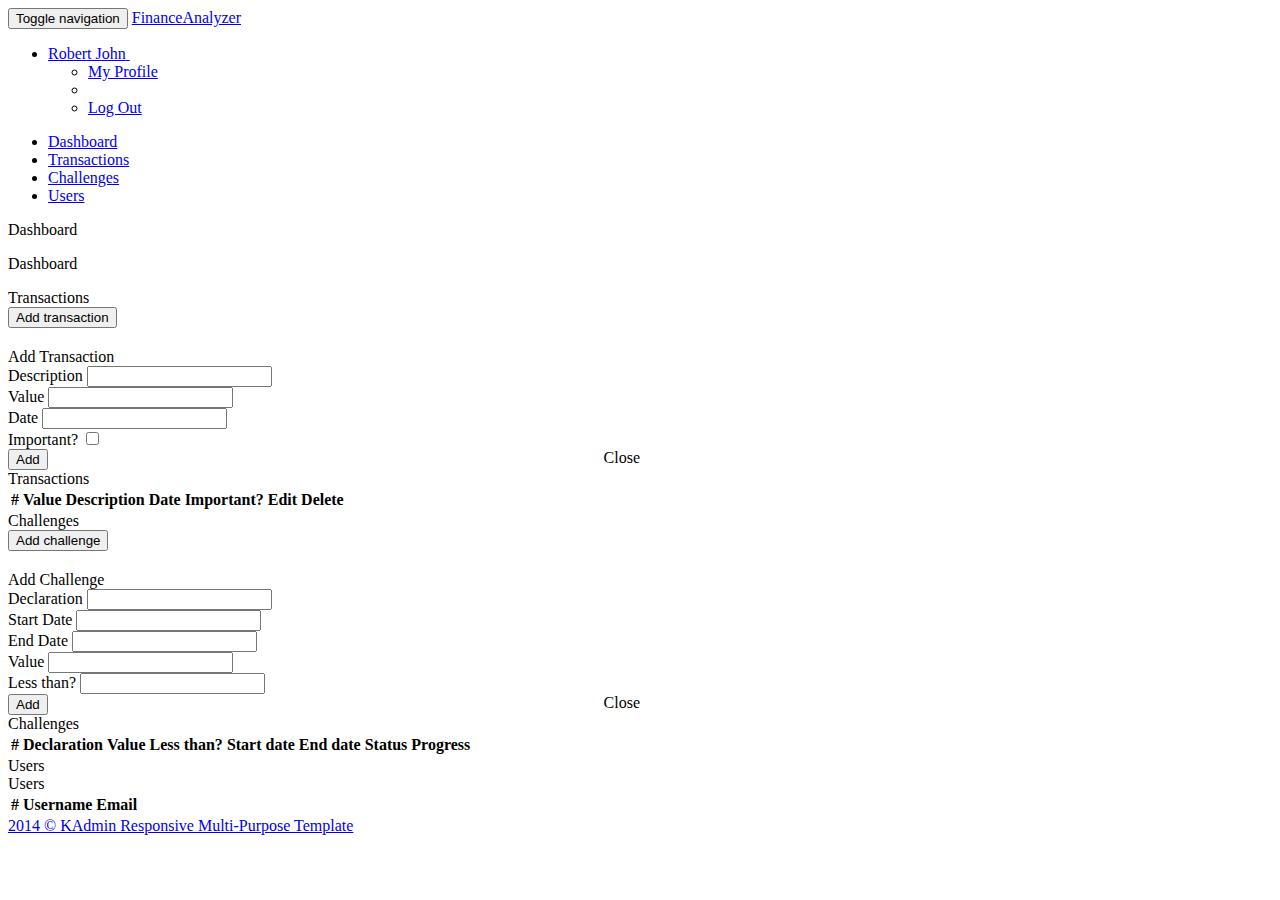
==== finance-analyzer/src/main/webapp/page.html @ c217d9ac "#32 Connect Challenge and ChallengeParameter on the front-end." ====
<!DOCTYPE html>
<html lang="en">
<head>
    <title>Dashboard | Dashboard</title>
    <meta charset="utf-8">
    <meta http-equiv="X-UA-Compatible" content="IE=edge,chrome=1">
    <meta name="viewport" content="width=device-width, initial-scale=1.0">
    <!-- <link rel="shortcut icon" href="images/icons/favicon.ico"> -->
    <!-- <link rel="apple-touch-icon" href="images/icons/favicon.png"> -->
    <link rel="apple-touch-icon" sizes="72x72" href="images/icons/favicon-72x72.png">
    <link rel="apple-touch-icon" sizes="114x114" href="images/icons/favicon-114x114.png">
    <!--Loading bootstrap css-->
    <link type="text/css" rel="stylesheet" href="http://fonts.googleapis.com/css?family=Open+Sans:400italic,400,300,700">
    <link type="text/css" rel="stylesheet" href="http://fonts.googleapis.com/css?family=Oswald:400,700,300">
    <link type="text/css" rel="stylesheet" href="styles/jquery-ui-1.10.4.custom.min.css">
    <link type="text/css" rel="stylesheet" href="styles/font-awesome.min.css">
    <link type="text/css" rel="stylesheet" href="styles/bootstrap.min.css">
    <link type="text/css" rel="stylesheet" href="styles/animate.css">
    <link type="text/css" rel="stylesheet" href="styles/all.css">
    <link type="text/css" rel="stylesheet" href="styles/main.css">
    <link type="text/css" rel="stylesheet" href="styles/style-responsive.css">
    <link type="text/css" rel="stylesheet" href="styles/zabuto_calendar.min.css">
    <link type="text/css" rel="stylesheet" href="styles/pace.css">
    <link type="text/css" rel="stylesheet" href="styles/jquery.news-ticker.css">
</head>
<body>
    <div>
        <!--BEGIN BACK TO TOP-->
        <a id="totop" href="#"><i class="fa fa-angle-up"></i></a>
        <!--END BACK TO TOP-->

        <!--BEGIN TOPBAR-->
        <div id="header-topbar-option-demo" class="page-header-topbar">
            <nav id="topbar" role="navigation" style="margin-bottom: 0;" data-step="3" class="navbar navbar-default navbar-static-top">
            <div class="navbar-header">
                <button type="button" data-toggle="collapse" data-target=".sidebar-collapse" class="navbar-toggle"><span class="sr-only">Toggle navigation</span><span class="icon-bar"></span><span class="icon-bar"></span><span class="icon-bar"></span></button>
                <a id="logo" href="page.html" class="navbar-brand"><span class="fa fa-rocket"></span><span class="logo-text">FinanceAnalyzer</span><span style="display: none" class="logo-text-icon">µ</span></a></div>
            <div class="topbar-main"><a id="menu-toggle" href="#" class="hidden-xs"><i class="fa fa-bars"></i></a>
                <ul class="nav navbar navbar-top-links navbar-right mbn">
                    <li class="dropdown topbar-user"><a data-hover="dropdown" href="#" class="dropdown-toggle"><span class="hidden-xs">Robert John</span>&nbsp;<span class="caret"></span></a>
                        <ul class="dropdown-menu dropdown-user pull-right">
                            <li><a href="#"><i class="fa fa-user"></i>My Profile</a></li>
                            <li class="divider"></li>
                            <li><a href="Login.html"><i class="fa fa-key"></i>Log Out</a></li>
                        </ul>
                    </li>
                    
                </ul>
            </div>
        </nav>
        </div>
        <!--END TOPBAR-->

        <div id="wrapper">
            <!--BEGIN SIDEBAR MENU-->
            <nav id="sidebar" role="navigation" data-step="2" data-intro="Template has &lt;b&gt;many navigation styles&lt;/b&gt;"
                data-position="right" class="navbar-default navbar-static-side">
            <div class="sidebar-collapse menu-scroll">
                <ul id="side-menu" class="nav">
                    
                     <div class="clearfix"></div>
                    <li class="active"><a href="#dashboard"><i class="fa fa-bar-chart-o fa-fw">
                        <div class="icon-bg bg-orange"></div>
                    </i><span class="menu-title">Dashboard</span></a></li>
                    <li><a href="#transactions"><i class="fa fa-th-list fa-fw">
                        <div class="icon-bg bg-pink"></div>
                    </i><span class="menu-title">Transactions</span></a>
                       
                    </li>
                    <li><a href="#challenges"><i class="fa fa-gift fa-fw">
                        <div class="icon-bg bg-green"></div>
                    </i><span class="menu-title">Challenges</span></a>
                       
                    </li>
                    <li><a href="#users"><i class="fa fa-file-o fa-fw">
                        <div class="icon-bg bg-violet"></div>
                    </i><span class="menu-title">Users</span></a></li>
                </ul>
            </div>
        </nav>
            <!--END SIDEBAR MENU-->

            <!--BEGIN PAGE WRAPPER-->
            <div id="page-wrapper">
                <!-- BEGIN DASHBOARD PAGE -->
                <div id="dashboard-panel" class="page-panel">
                    <!--BEGIN TITLE & BREADCRUMB PAGE-->
                <div id="title-breadcrumb-option-demo" class="page-title-breadcrumb">
                    <div class="page-header pull-left">
                        <div class="page-title">
                            Dashboard</div>
                    </div>
                    <div class="clearfix">
                    </div>
                </div>
                <!--END TITLE & BREADCRUMB PAGE-->

                <div class="page-content">
                    <p>Dashboard</p>
                </div>

                </div>
                <!-- END DASHBOARD PAGE -->

                <!-- BEGIN TRANSACTIONS PAGE -->
                <div id="transactions-panel" class="page-panel">
                    <!--BEGIN TITLE & BREADCRUMB PAGE-->
                <div id="title-breadcrumb-option-demo" class="page-title-breadcrumb">
                    <div class="page-header pull-left">
                        <div class="page-title">
                            Transactions</div>
                    </div>
                    <div class="clearfix">
                    </div>
                </div>
                <!--END TITLE & BREADCRUMB PAGE-->

                <div class="page-content">
                    <button id="add-transaction-button" class="btn btn-primary" style="margin-bottom: 20px;">Add transaction</button>
                    <div id="transaction-form-panel" class="panel panel-blue" style="width: 50%;background:#fff;">
                        <div class="panel-heading">
                            Add Transaction</div>
                        <div class="panel-body pan">
                            <div class="form-body pal">
                                <div class="row">
                                    <div class="col-md-12">
                                        <div class="form-group">
                                            <label for="transaction-description-input" class="control-label">
                                                Description</label>
                                                <input id="transaction-description-input" type="text" placeholder="" class="form-control">
                                        </div>
                                    </div>
                                </div>
                                <div class="row">
                                    <div class="col-md-12">
                                        <div class="form-group">
                                            <label for="transaction-value-input" class="control-label">
                                                Value</label>
                                                <input id="transaction-value-input" type="text" placeholder="" class="form-control">
                                        </div>
                                    </div>
                                </div>
                                <div class="row">
                                    <div class="col-md-12">
                                        <div class="form-group">
                                            <label for="transaction-date-input" class="control-label">
                                                Date</label>
                                                <input id="transaction-date-input" type="text" placeholder="" class="form-control">
                                        </div>
                                    </div>
                                </div>
                                <div class="row">
                                    <div class="col-md-12">
                                        <div class="form-group">
                                            <label for="transaction-important-input" class="control-label">
                                                Important?</label>
                                                <input id="transaction-important-input" type="checkbox" placeholder="" class="form-control">
                                        </div>
                                    </div>
                                </div>
                                <div class="row">
                                    <div class="col-md-12">
                                        <div class="form-group">
                                            <button id="transaction-submit" class="btn btn-primary">Add</button>
                                            <span id="transaction-panel-close" style="float: right; cursor: pointer;">Close</span>
                                        </div>
                                    </div>
                                </div>
                        </div>
                    </div>
                </div>

                <div class="panel panel-yellow">
                    <div class="panel-heading">Transactions</div>
                    <div class="panel-body">
                        <table id="transactions-table" class="table table-hover">
                            <thead>
                            <tr>
                                <th>#</th>
                                <th>Value</th>
                                <th>Description</th>
                                <th>Date</th>
                                <th>Important?</th>
                                <th>Edit</th>
                                <th>Delete</th>
                            </tr>
                            </thead>
                            <tbody></tbody>
                        </table>
                    </div>
                </div>

                </div>
                </div>
                <!-- END TRANSACTIONS PAGE -->

                <!-- BEGIN CHALLENGES PAGE -->
                <div id="challenges-panel" class="page-panel">
                    <!--BEGIN TITLE & BREADCRUMB PAGE-->
                <div id="title-breadcrumb-option-demo" class="page-title-breadcrumb">
                    <div class="page-header pull-left">
                        <div class="page-title">
                            Challenges</div>
                    </div>
                    <div class="clearfix">
                    </div>
                </div>
                <!--END TITLE & BREADCRUMB PAGE-->

                <div class="page-content">
                    <button id="add-challenge-button" class="btn btn-primary" style="margin-bottom: 20px;">Add challenge</button>
                    <div id="challenge-form-panel" class="panel panel-blue" style="width: 50%;background:#fff;">
                        <div class="panel-heading">
                            Add Challenge</div>
                        <div class="panel-body pan">
                            <div class="form-body pal">
                                <div class="row">
                                    <div class="col-md-12">
                                        <div class="form-group">
                                            <label for="challenge-declaration-input" class="control-label">
                                                Declaration</label>
                                                <input id="challenge-declaration-input" type="text" placeholder="" class="form-control">
                                        </div>
                                    </div>
                                </div>
                                <div class="row">
                                    <div class="col-md-12">
                                        <div class="form-group">
                                            <label for="challenge-since-input" class="control-label">
                                                Start Date</label>
                                                <input id="challenge-since-input" type="text" placeholder="" class="form-control">
                                        </div>
                                    </div>
                                </div>
                                <div class="row">
                                    <div class="col-md-12">
                                        <div class="form-group">
                                            <label for="challenge-deadline-input" class="control-label">
                                                End Date</label>
                                                <input id="challenge-deadline-input" type="text" placeholder="" class="form-control">
                                        </div>
                                    </div>
                                </div>
                                <div class="row">
                                    <div class="col-md-12">
                                        <div class="form-group">
                                            <label for="challenge-value-input" class="control-label">
                                                Value</label>
                                                <input id="challenge-value-input" type="text" placeholder="" class="form-control">
                                        </div>
                                    </div>
                                </div>
                                <div class="row">
                                    <div class="col-md-12">
                                        <div class="form-group">
                                            <label for="challenge-less-than-input" class="control-label">
                                                Less than?</label>
                                                <input id="challenge-less-than-input" type="text" placeholder="" class="form-control">
                                        </div>
                                    </div>
                                </div>
                                <div class="row">
                                    <div class="col-md-12">
                                        <div class="form-group">
                                            <button id="challenge-submit" class="btn btn-primary">Add</button>
                                            <span id="challenge-panel-close" style="float: right; cursor: pointer;">Close</span>
                                        </div>
                                    </div>
                                </div>
                        </div>
                    </div>
                    </div>

                    <div class="panel panel-yellow">
                    <div class="panel-heading">Challenges</div>
                    <div class="panel-body">
                        <table id="challenges-table" class="table table-hover">
                            <thead>
                            <tr>
                                <th>#</th>
                                <th>Declaration</th>
                                <th>Value</th>
                                <th>Less than?</th>
                                <th>Start date</th>
                                <th>End date</th>
                                <th>Status</th>
                                <th>Progress</th>
                            </tr>
                            </thead>
                            <tbody></tbody>
                        </table>
                    </div>
                </div>
                </div>

                </div>
                <!-- END CHALLENGES PAGE -->

                <!-- BEGIN USERS PAGE -->
                <div id="users-panel" class="page-panel">
                    <!--BEGIN TITLE & BREADCRUMB PAGE-->
                <div id="title-breadcrumb-option-demo" class="page-title-breadcrumb">
                    <div class="page-header pull-left">
                        <div class="page-title">
                            Users</div>
                    </div>
                    <div class="clearfix">
                    </div>
                </div>
                <!--END TITLE & BREADCRUMB PAGE-->

                <div class="page-content">
                <div class="panel panel-yellow">
                    <div class="panel-heading">Users</div>
                    <div class="panel-body">
                        <table id="users-table" class="table table-hover">
                            <thead>
                            <tr>
                                <th>#</th>
                                <th>Username</th>
                                <th>Email</th>
                            </tr>
                            </thead>
                            <tbody></tbody>
                        </table>
                    </div>
                </div>
                
                </div>
                </div>
                <!-- END USERS PAGE -->

                
                
                <!--BEGIN FOOTER-->
                <div id="footer">
                    <div class="copyright">
                        <a href="http://themifycloud.com">2014 © KAdmin Responsive Multi-Purpose Template</a></div>
                </div>
                <!--END FOOTER-->
            </div>
            <!--END PAGE WRAPPER-->
        </div>
    </div>
    <script src="script/jquery-1.10.2.min.js"></script>
    <script src="script/jquery-migrate-1.2.1.min.js"></script>
    <script src="script/jquery-ui.js"></script>
    <script src="script/bootstrap.min.js"></script>
    <script src="script/bootstrap-hover-dropdown.js"></script>
    <script src="script/html5shiv.js"></script>
    <script src="script/respond.min.js"></script>
    <script src="script/jquery.metisMenu.js"></script>
    <script src="script/jquery.slimscroll.js"></script>
    <script src="script/jquery.cookie.js"></script>
    <script src="script/icheck.min.js"></script>
    <script src="script/custom.min.js"></script>
    <!-- <script src="script/jquery.news-ticker.js"></script> -->
    <script src="script/jquery.menu.js"></script>
    <script src="script/pace.min.js"></script>
    <script src="script/holder.js"></script>
    <script src="script/responsive-tabs.js"></script>
    <script src="script/jquery.flot.js"></script>
    <script src="script/jquery.flot.categories.js"></script>
    <script src="script/jquery.flot.pie.js"></script>
    <script src="script/jquery.flot.tooltip.js"></script>
    <script src="script/jquery.flot.resize.js"></script>
    <script src="script/jquery.flot.fillbetween.js"></script>
    <script src="script/jquery.flot.stack.js"></script>
    <script src="script/jquery.flot.spline.js"></script>
    <script src="script/zabuto_calendar.min.js"></script>
    <!-- <script src="script/index.js"></script> -->
    <!--LOADING SCRIPTS FOR CHARTS-->
    <!-- // <script src="script/highcharts.js"></script> -->
    <!-- script src="script/data.js"></script>
    <script src="script/drilldown.js"></script>
    <script src="script/exporting.js"></script>
    <script src="script/highcharts-more.js"></script>
    <script src="script/charts-highchart-pie.js"></script>
    <script src="script/charts-highchart-more.js"></script> -->
    <!--CORE JAVASCRIPT-->
    <script src="script/main.js"></script>
    <!-- <script>        (function (i, s, o, g, r, a, m) {
            i['GoogleAnalyticsObject'] = r;
            i[r] = i[r] || function () {
                (i[r].q = i[r].q || []).push(arguments)
            }, i[r].l = 1 * new Date();
            a = s.createElement(o),
            m = s.getElementsByTagName(o)[0];
            a.async = 1;
            a.src = g;
            m.parentNode.insertBefore(a, m)
        })(window, document, 'script', '//www.google-analytics.com/analytics.js', 'ga');
        ga('create', 'UA-145464-12', 'auto');
        ga('send', 'pageview');
    </script> -->

    <script src="script/finance-analyzer.js"></script>
    <script src="script/transactions.js"></script>
    <script src="script/challenges.js"></script>
    <script src="script/users.js"></script>
</body>
</html>
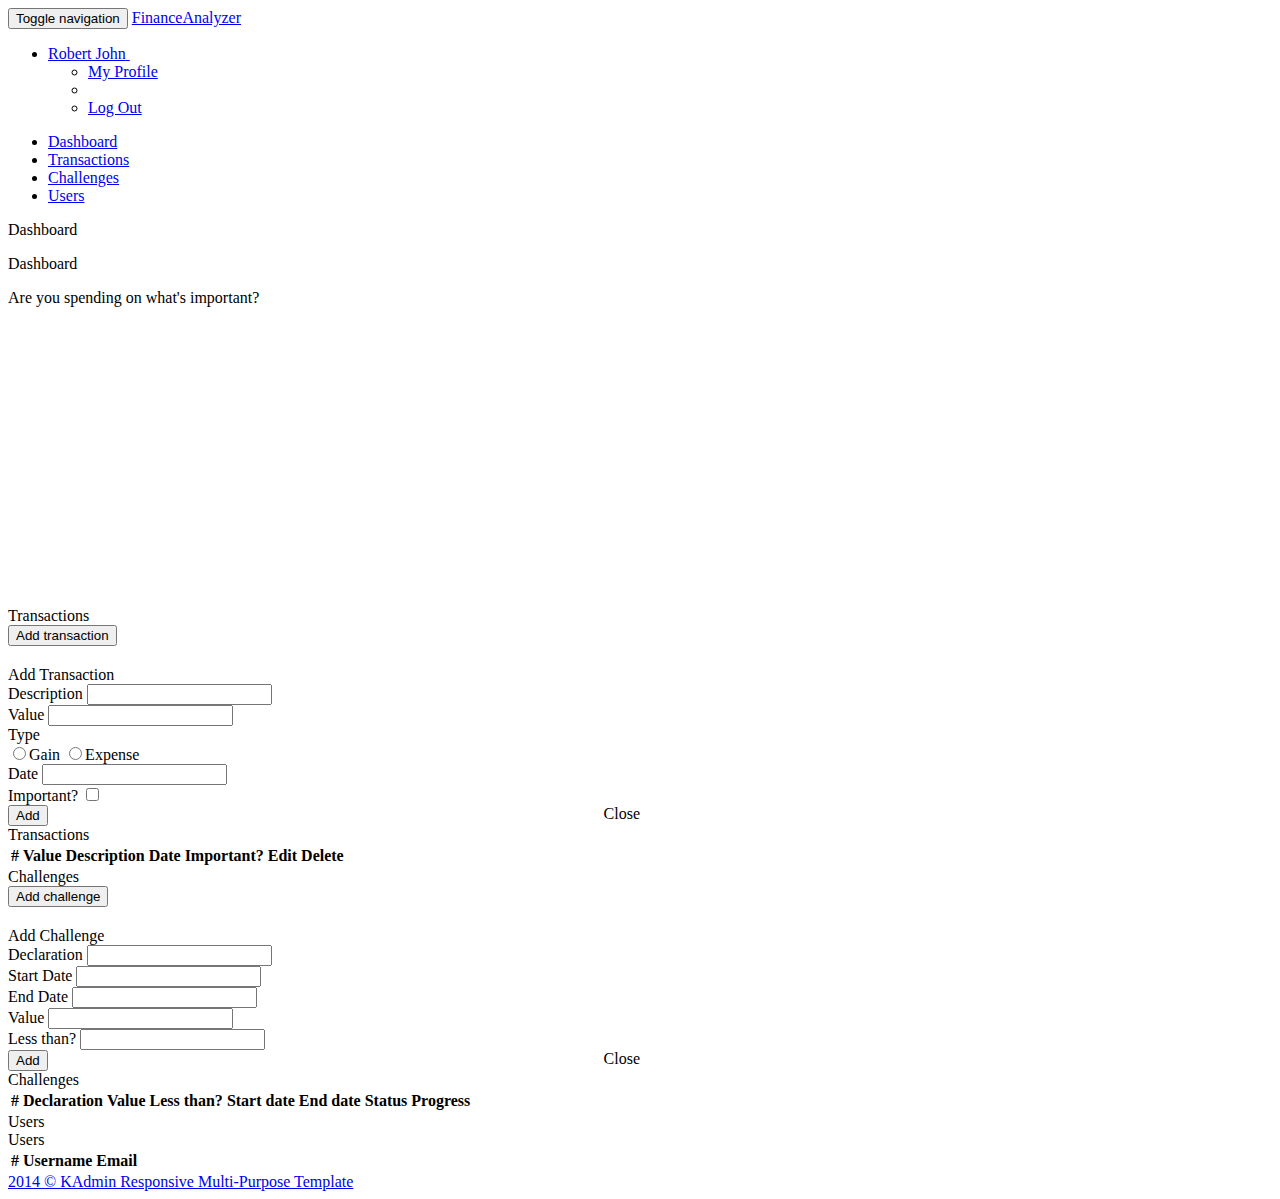
==== commit 25ce5747: "Pie chart for ratio and a bit of refactoring. #42" ====
--- a/finance-analyzer/src/main/webapp/page.html
+++ b/finance-analyzer/src/main/webapp/page.html
@@ -97,6 +97,17 @@
 
                 <div class="page-content">
                     <p>Dashboard</p>
+                    <div class="col-lg-6">
+                        <div class="portlet box">
+                            <div class="portlet-header">
+                                <div class="caption">Are you spending on what's important?</div>
+                                <div class="tools"><i class="fa fa-chevron-up"></i><i data-toggle="modal" data-target="#modal-config" class="fa fa-cog"></i><i class="fa fa-refresh"></i><i class="fa fa-times"></i></div>
+                            </div>
+                            <div class="portlet-body">
+                                <div id="pie-chart" style="width: 100%; height:300px"></div>
+                            </div>
+                        </div>
+                    </div>
                 </div>
 
                 </div>
@@ -137,6 +148,20 @@
                                             <label for="transaction-value-input" class="control-label">
                                                 Value</label>
                                                 <input id="transaction-value-input" type="text" placeholder="" class="form-control">
+                                        </div>
+                                    </div>
+                                </div>
+                                <div class="row">
+                                    <div class="col-md-12">
+                                        <div class="form-group" id="transaction-type-input">
+                                            <label class="control-label">
+                                                Type</label>
+                                                <div>
+                                                    <label></label><input type="radio" name="trans-type" value="gain">Gain
+                                                    <label></label><input type="radio" name="trans-type" value="expense">Expense
+                                                </div>
+                                                <!--<input id="transaction-type-input" type="radio" name="trans-type" class="form-control">
+                                                <input id="transaction-type-input" type="radio" name="trans-type" class="form-control"> -->
                                         </div>
                                     </div>
                                 </div>
@@ -398,5 +423,6 @@
     <script src="script/transactions.js"></script>
     <script src="script/challenges.js"></script>
     <script src="script/users.js"></script>
+    <script src="script/stats.js"></script>
 </body>
 </html>
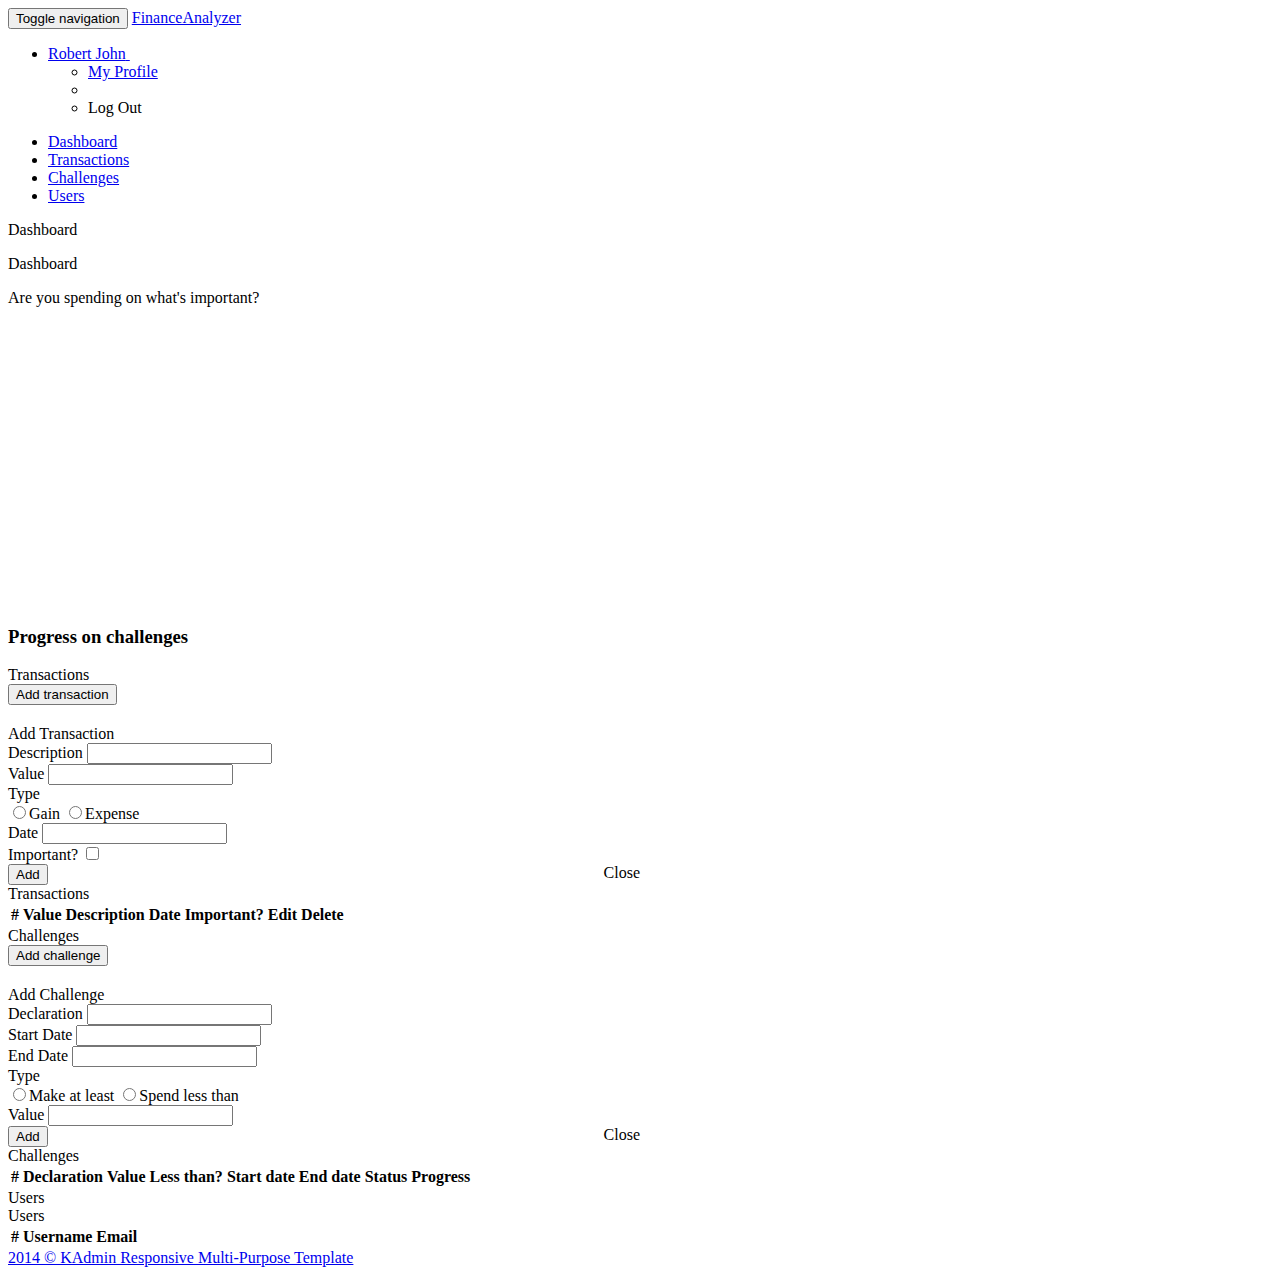
==== commit 58568e68: "Log out integrated into front-end. Closes #53" ====
--- a/finance-analyzer/src/main/webapp/page.html
+++ b/finance-analyzer/src/main/webapp/page.html
@@ -41,7 +41,7 @@
                         <ul class="dropdown-menu dropdown-user pull-right">
                             <li><a href="#"><i class="fa fa-user"></i>My Profile</a></li>
                             <li class="divider"></li>
-                            <li><a href="Login.html"><i class="fa fa-key"></i>Log Out</a></li>
+                            <li><a id="logout-button"><i class="fa fa-key"></i>Log Out</a></li>
                         </ul>
                     </li>
                     
@@ -97,15 +97,23 @@
 
                 <div class="page-content">
                     <p>Dashboard</p>
-                    <div class="col-lg-6">
-                        <div class="portlet box">
-                            <div class="portlet-header">
-                                <div class="caption">Are you spending on what's important?</div>
-                                <div class="tools"><i class="fa fa-chevron-up"></i><i data-toggle="modal" data-target="#modal-config" class="fa fa-cog"></i><i class="fa fa-refresh"></i><i class="fa fa-times"></i></div>
+                    <div class="row">
+                        <div class="col-lg-6">
+                            <div class="portlet box">
+                                <div class="portlet-header">
+                                    <div class="caption">Are you spending on what's important?</div>
+                                    <div class="tools"><i class="fa fa-chevron-up"></i><i data-toggle="modal" data-target="#modal-config" class="fa fa-cog"></i><i class="fa fa-refresh"></i><i class="fa fa-times"></i></div>
+                                </div>
+                                <div class="portlet-body">
+                                    <div id="pie-chart" style="width: 100%; height:300px"></div>
+                                </div>
                             </div>
-                            <div class="portlet-body">
-                                <div id="pie-chart" style="width: 100%; height:300px"></div>
-                            </div>
+                        </div>
+                        <div class="col-lg-6" id="text-stats"></div>
+                    </div>
+                    <div class="row">
+                        <div id="challenges-progress">
+                            <h3>Progress on challenges</h3>
                         </div>
                     </div>
                 </div>
@@ -160,8 +168,6 @@
                                                     <label></label><input type="radio" name="trans-type" value="gain">Gain
                                                     <label></label><input type="radio" name="trans-type" value="expense">Expense
                                                 </div>
-                                                <!--<input id="transaction-type-input" type="radio" name="trans-type" class="form-control">
-                                                <input id="transaction-type-input" type="radio" name="trans-type" class="form-control"> -->
                                         </div>
                                     </div>
                                 </div>
@@ -268,19 +274,22 @@
                                 </div>
                                 <div class="row">
                                     <div class="col-md-12">
+                                        <div class="form-group" id="challenge-less-than-input">
+                                            <label class="control-label">
+                                                Type</label>
+                                                <div>
+                                                    <label></label><input type="radio" name="trans-type" value="more-than">Make at least
+                                                    <label></label><input type="radio" name="trans-type" value="less-than">Spend less than
+                                                </div>
+                                        </div>
+                                    </div>
+                                </div>
+                                <div class="row">
+                                    <div class="col-md-12">
                                         <div class="form-group">
                                             <label for="challenge-value-input" class="control-label">
                                                 Value</label>
                                                 <input id="challenge-value-input" type="text" placeholder="" class="form-control">
-                                        </div>
-                                    </div>
-                                </div>
-                                <div class="row">
-                                    <div class="col-md-12">
-                                        <div class="form-group">
-                                            <label for="challenge-less-than-input" class="control-label">
-                                                Less than?</label>
-                                                <input id="challenge-less-than-input" type="text" placeholder="" class="form-control">
                                         </div>
                                     </div>
                                 </div>
@@ -424,5 +433,6 @@
     <script src="script/challenges.js"></script>
     <script src="script/users.js"></script>
     <script src="script/stats.js"></script>
+    <script src="script/profile.js"></script>
 </body>
 </html>
